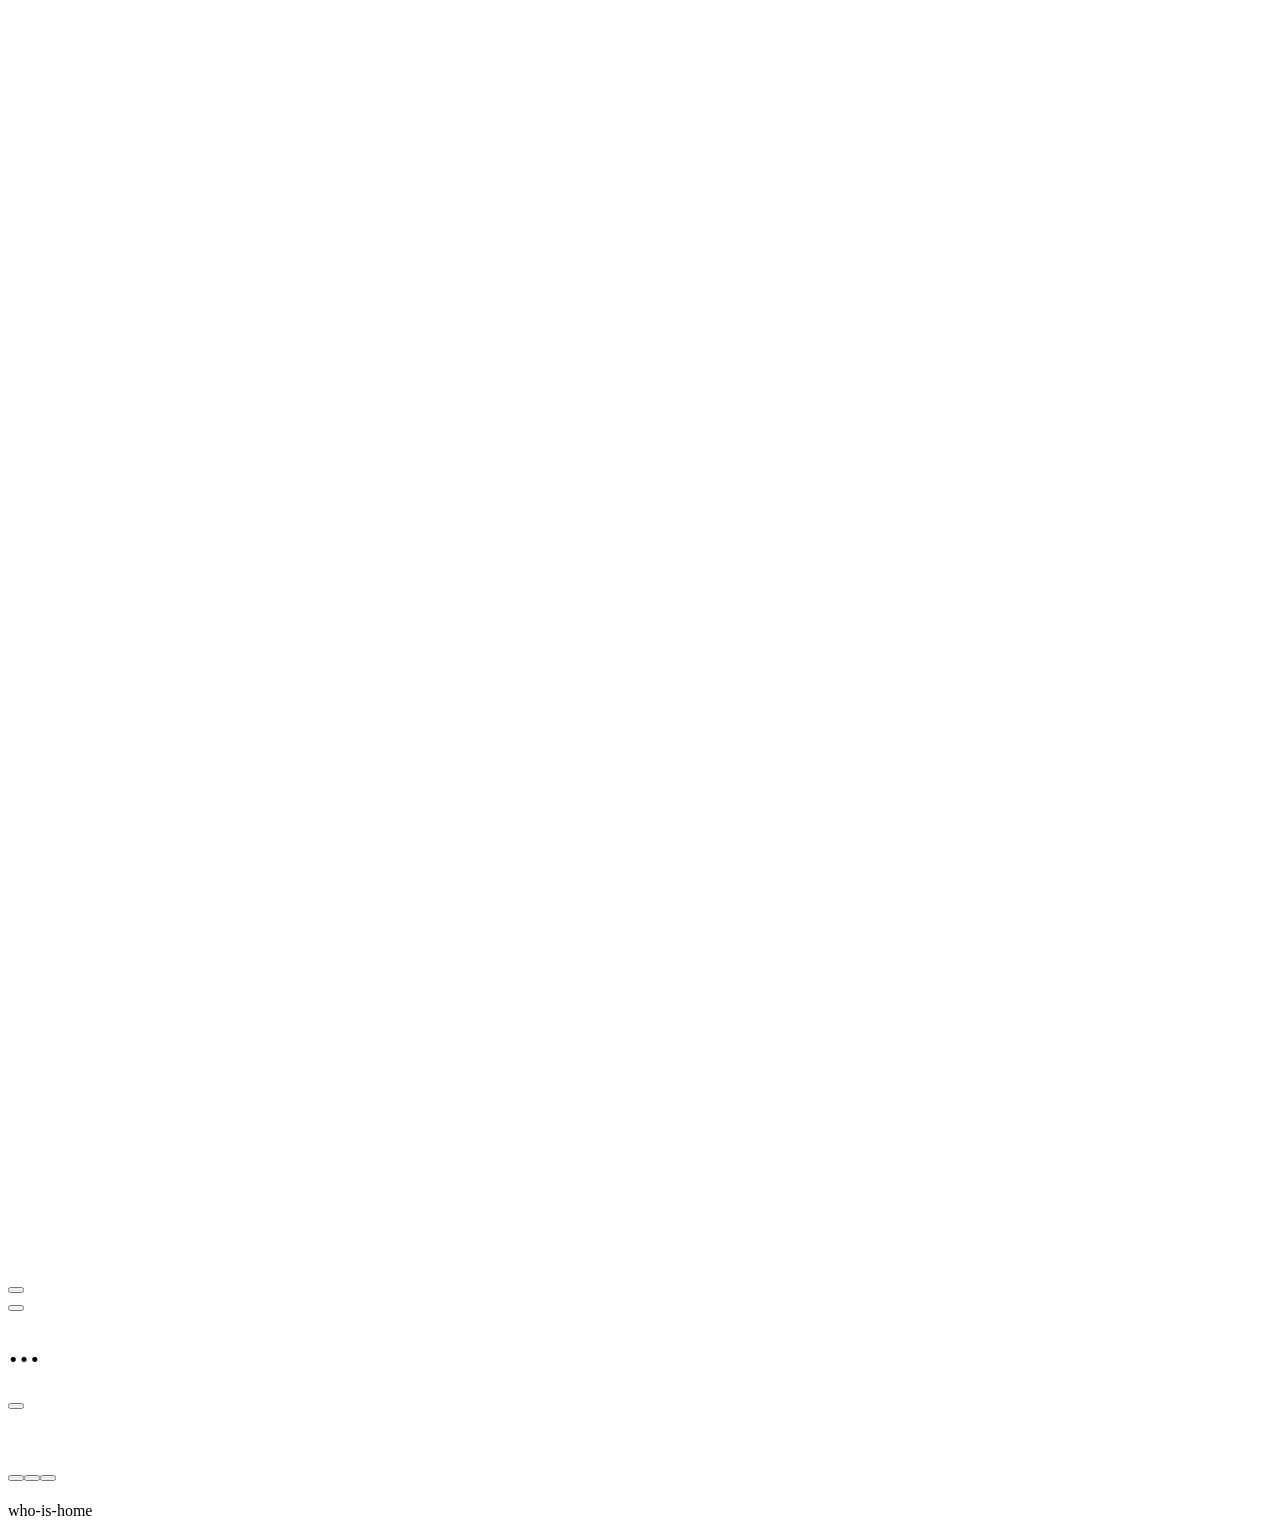
==== static/device.html @ f882a6b7 "Initial commit: who-is-home home network devices and usage" ====
<!doctype html>
<html lang="en">
<head>
<meta charset="utf-8">
<meta name="viewport" content="width=device-width, initial-scale=1, viewport-fit=cover">
<meta name="theme-color" content="#080c15">
<title>who-is-home</title>
<link rel="icon" href="/icon.svg">
<link rel="manifest" href="/manifest.webmanifest">
<link rel="apple-touch-icon" href="/icon-180.png">
<meta name="apple-mobile-web-app-capable" content="yes">
<link rel="stylesheet" href="/style.css">
</head>
<body>
<div class="wrap">

  <header class="top">
    <a class="brand" href="/">
      <span class="logo"><svg viewBox="0 0 24 24" fill="none" stroke="#fff" stroke-width="2.2" stroke-linecap="round" stroke-linejoin="round"><path d="M15 18l-6-6 6-6"/></svg></span>
      <span data-i18n="dev.back"></span>
    </a>
    <div class="top-r">
      <div class="menu-wrap">
        <button class="icon-btn" id="lang" aria-haspopup="menu" aria-expanded="false"></button>
        <div class="menu" id="lang-menu" role="menu"></div>
      </div>
      <div class="menu-wrap">
        <button class="icon-btn" id="theme" aria-haspopup="menu" aria-expanded="false"></button>
        <div class="menu" id="theme-menu" role="menu"></div>
      </div>
    </div>
  </header>

  <div class="card dhead" id="dhead">
    <span class="dev-ic big-ic" id="d-ic"></span>
    <div class="dhead-main">
      <div class="dname"><h1 id="d-name">…</h1><button class="btn small" id="edit" data-i18n="edit.button"></button></div>
      <div class="chips-row" id="d-chips"></div>
      <form class="edit" id="edit-form" hidden>
        <label><span data-i18n="edit.name"></span><input id="e-name" maxlength="40" autocomplete="off"></label>
        <label><span data-i18n="edit.kind"></span><select id="e-kind"></select></label>
        <button class="btn primary" type="submit" data-i18n="edit.save"></button>
        <button class="btn" type="button" id="e-cancel" data-i18n="edit.cancel"></button>
        <span class="res" id="e-res"></span>
      </form>
    </div>
  </div>

  <section>
    <div class="sec-h">
      <div><h2 data-i18n="d.summary"></h2><p id="d-desc">&nbsp;</p></div>
      <div class="seg" id="period-seg">
        <button data-v="today" data-i18n="p.today"></button><button data-v="7d" data-i18n="p.7d"></button><button data-v="30d" data-i18n="p.30d"></button>
      </div>
    </div>
    <div class="kgrid" id="kpis"></div>
  </section>

  <section>
    <div class="sec-h">
      <div><h2 data-i18n="d.timeline"></h2><p data-i18n="d.timelineHint"></p></div>
      <div class="legend">
        <span><i class="sq" style="--c:var(--mon)"></i><span data-i18n="leg.online"></span></span>
        <span><i class="sq" style="--c:var(--accent)"></i><span data-i18n="leg.active"></span></span>
      </div>
    </div>
    <div class="card" id="timeline"></div>
  </section>

  <section class="grid two">
    <div class="card"><h3 data-i18n="rep.hours"></h3><p class="hint" data-i18n="d.hoursHint"></p><div id="hours"></div></div>
    <div class="card"><h3 data-i18n="rep.cats"></h3><p class="hint" data-i18n="rep.catsHint"></p><div id="cats"></div></div>
  </section>

  <section class="grid two">
    <div class="card"><h3 data-i18n="rep.sites"></h3><p class="hint" data-i18n="d.sitesHint"></p><div id="sites"></div></div>
    <div class="card"><h3 data-i18n="rep.blocked"></h3><p class="hint" data-i18n="rep.blockedHint"></p><div id="blocked"></div></div>
  </section>

  <footer>who-is-home</footer>
</div>

<script src="/i18n.js"></script>
<script src="/common.js"></script>
<script src="/device.js"></script>
</body>
</html>
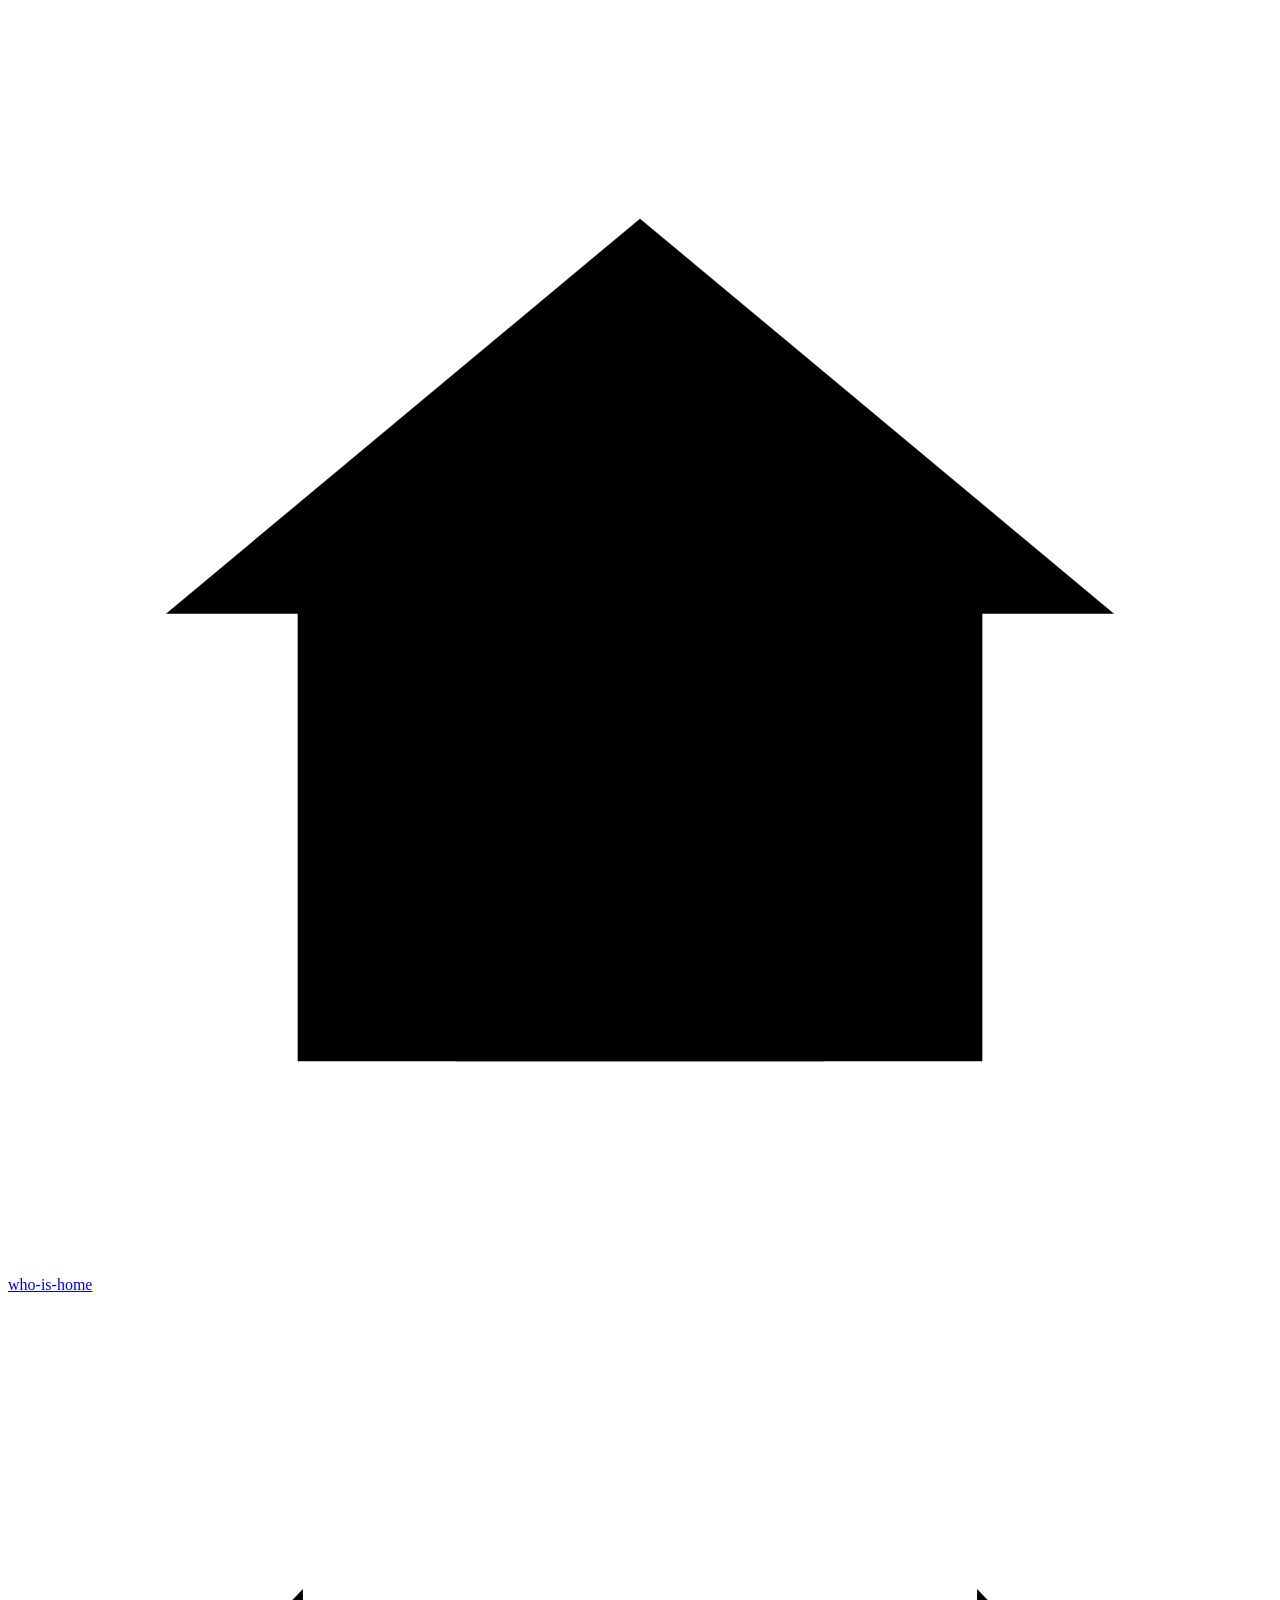
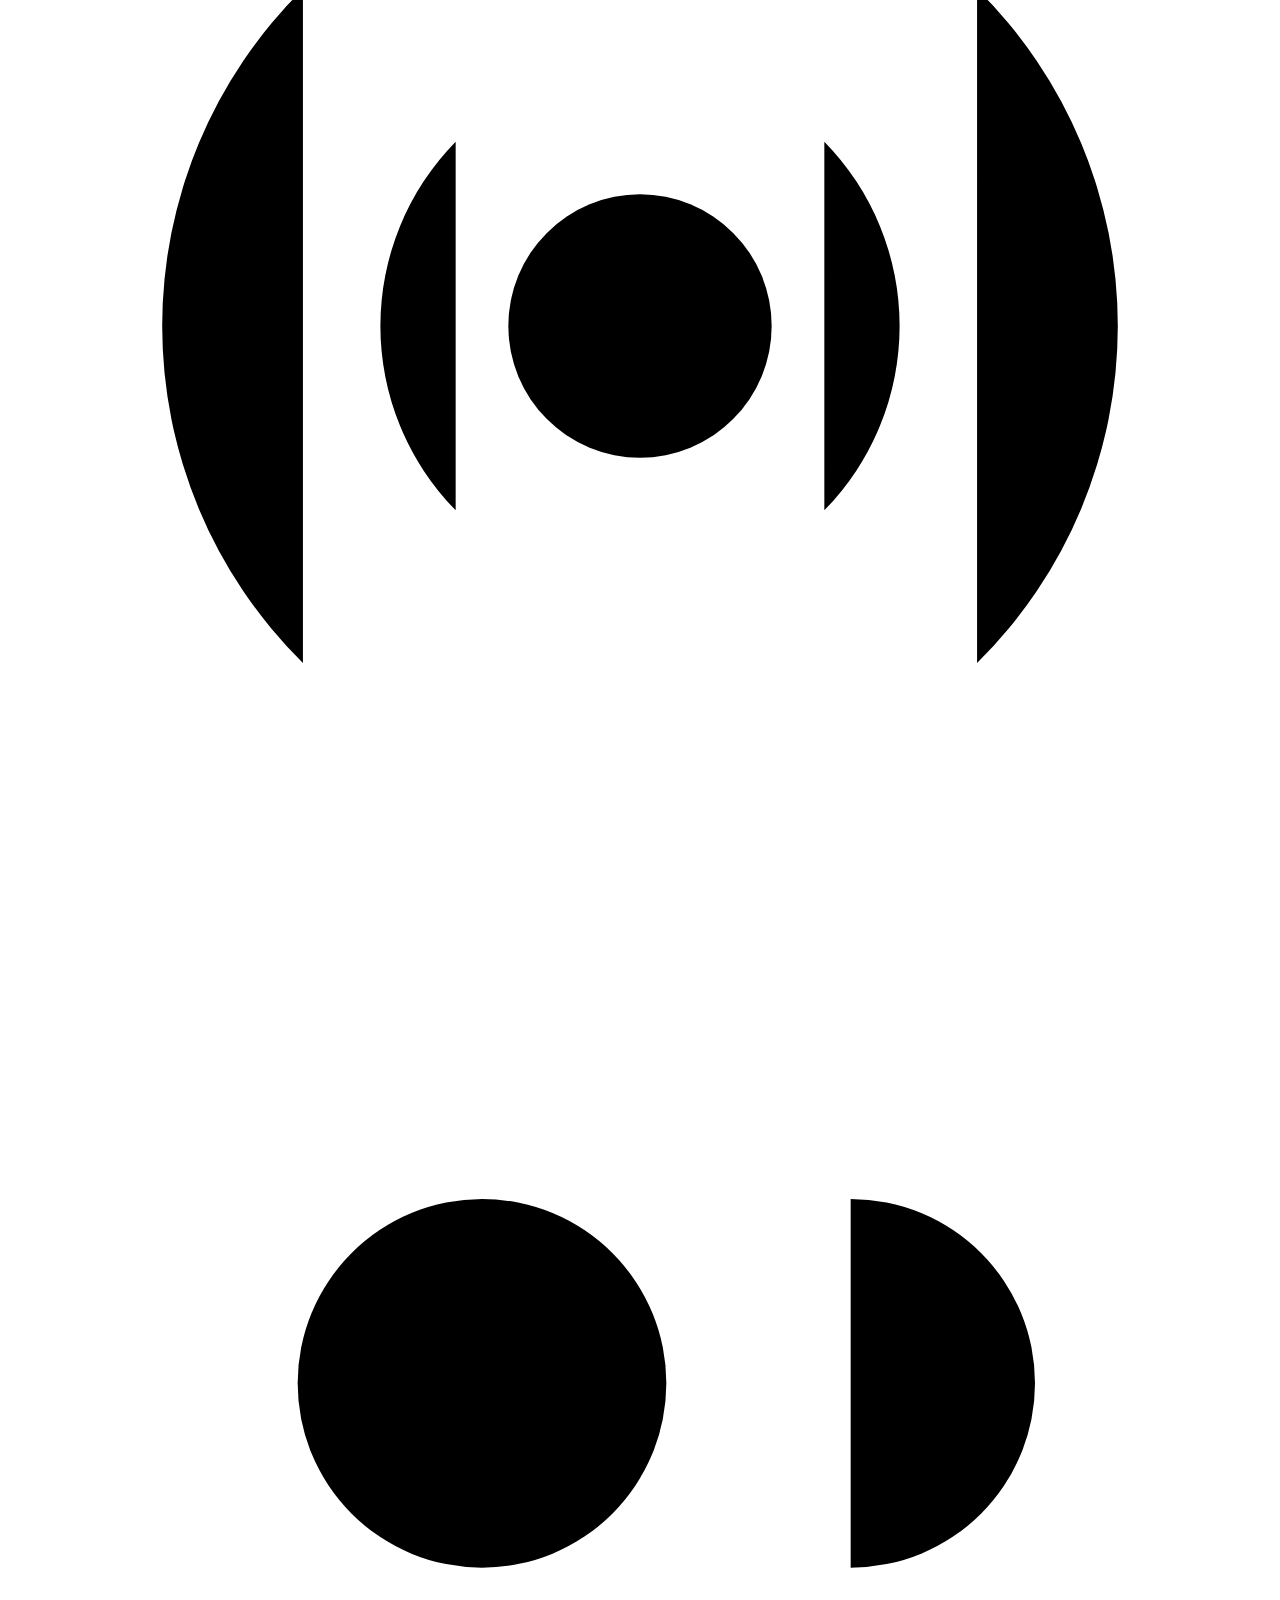
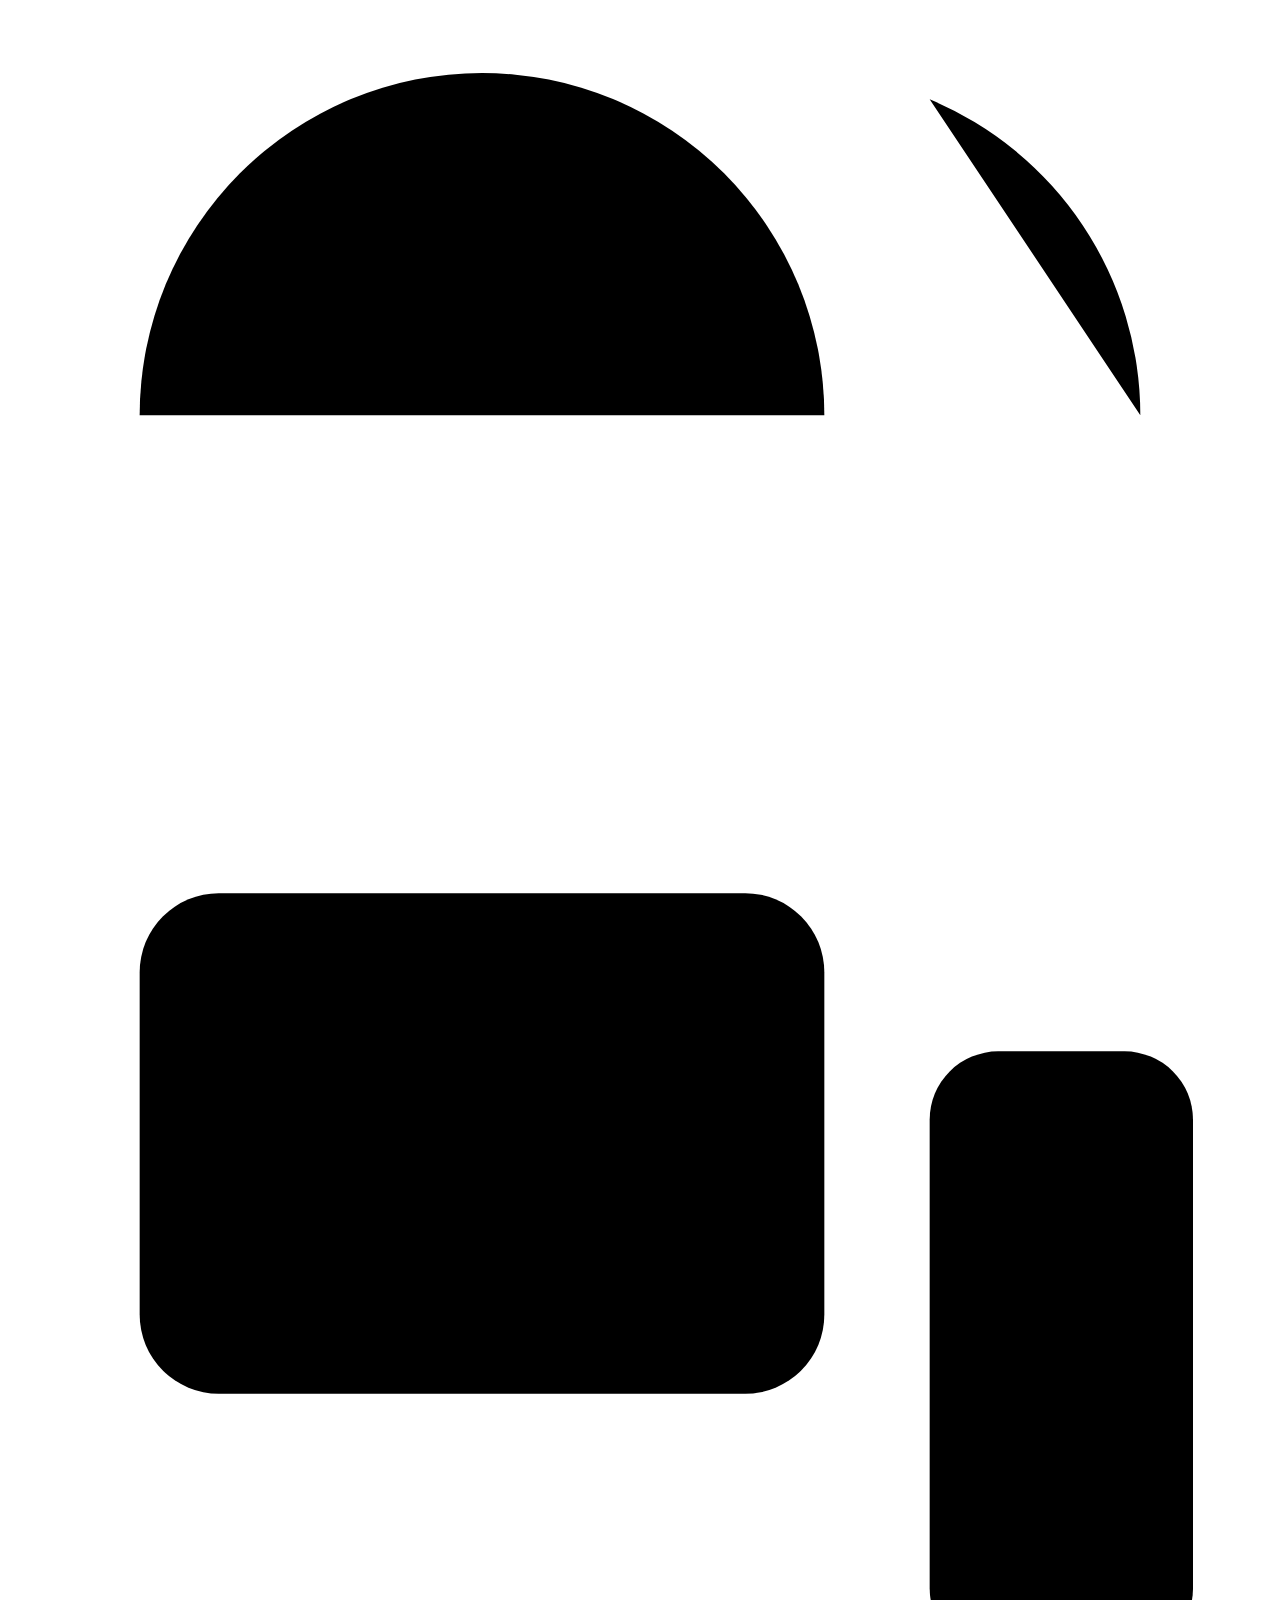
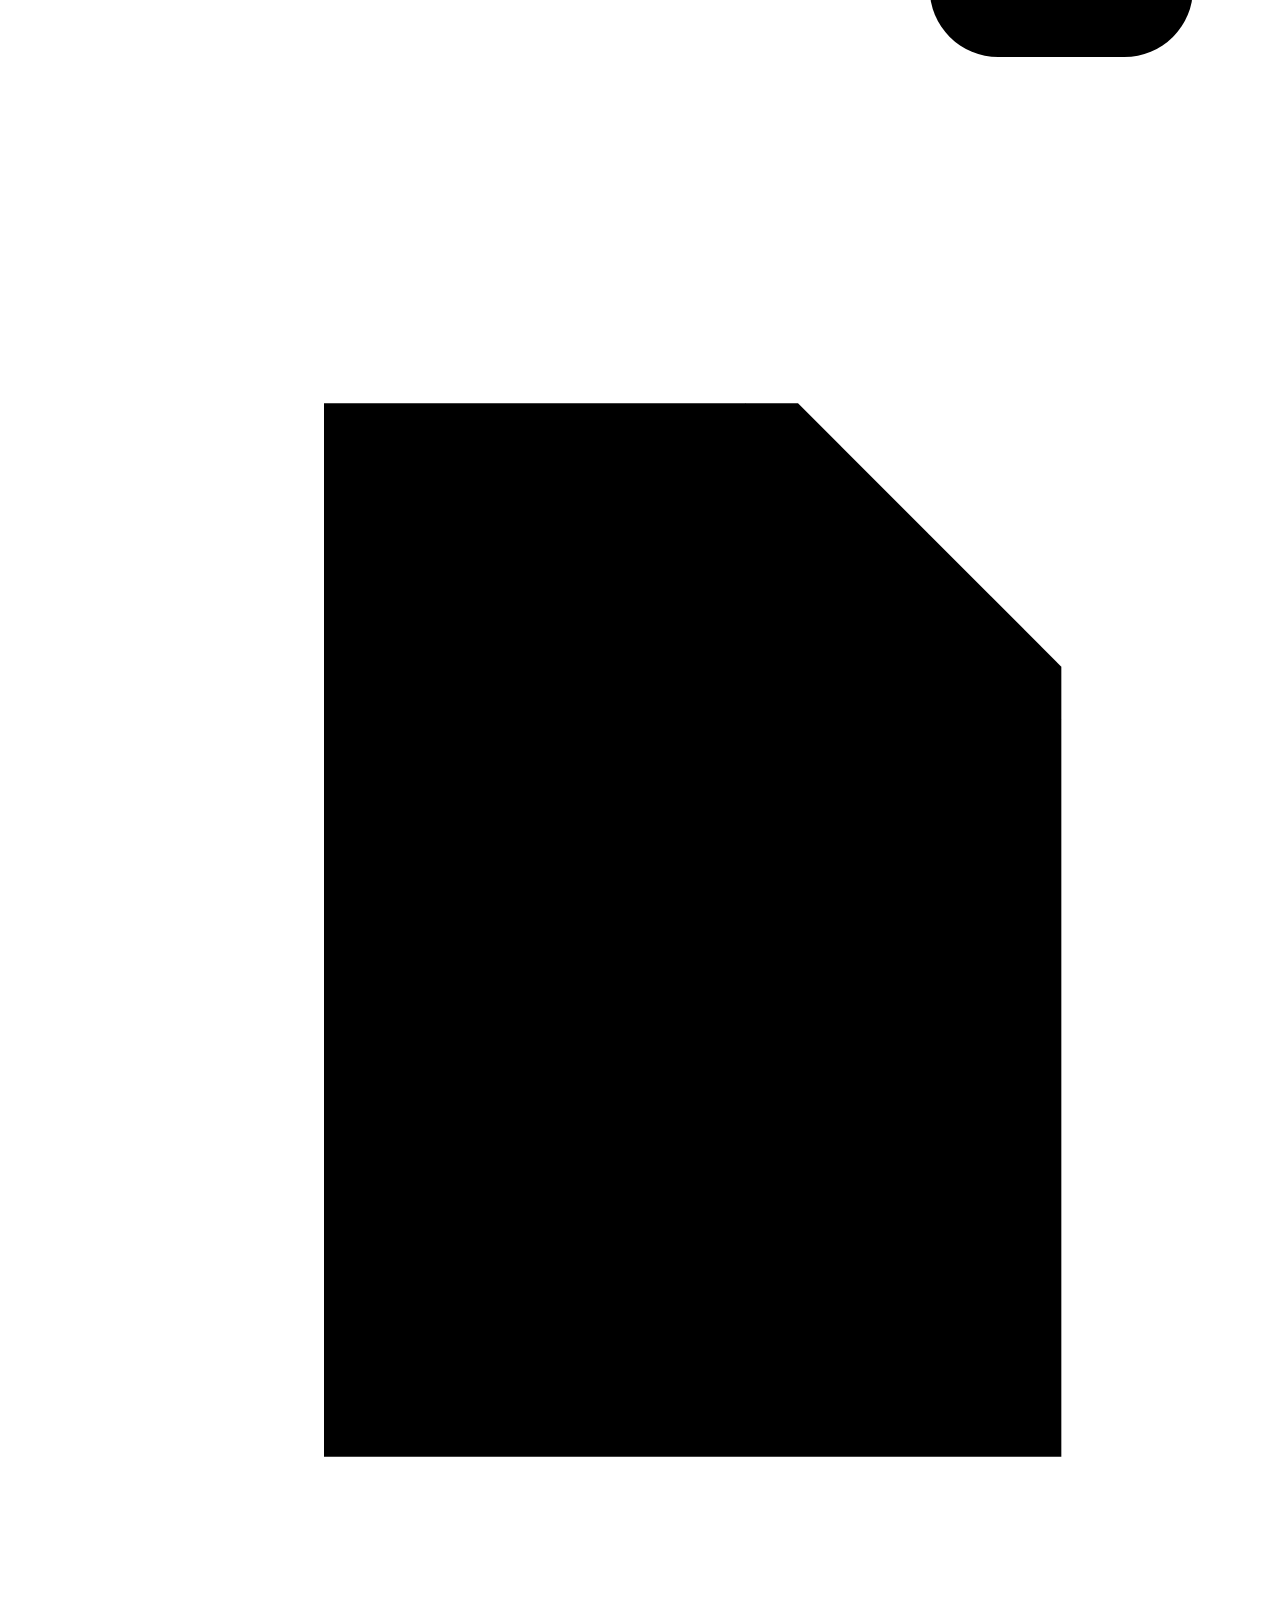
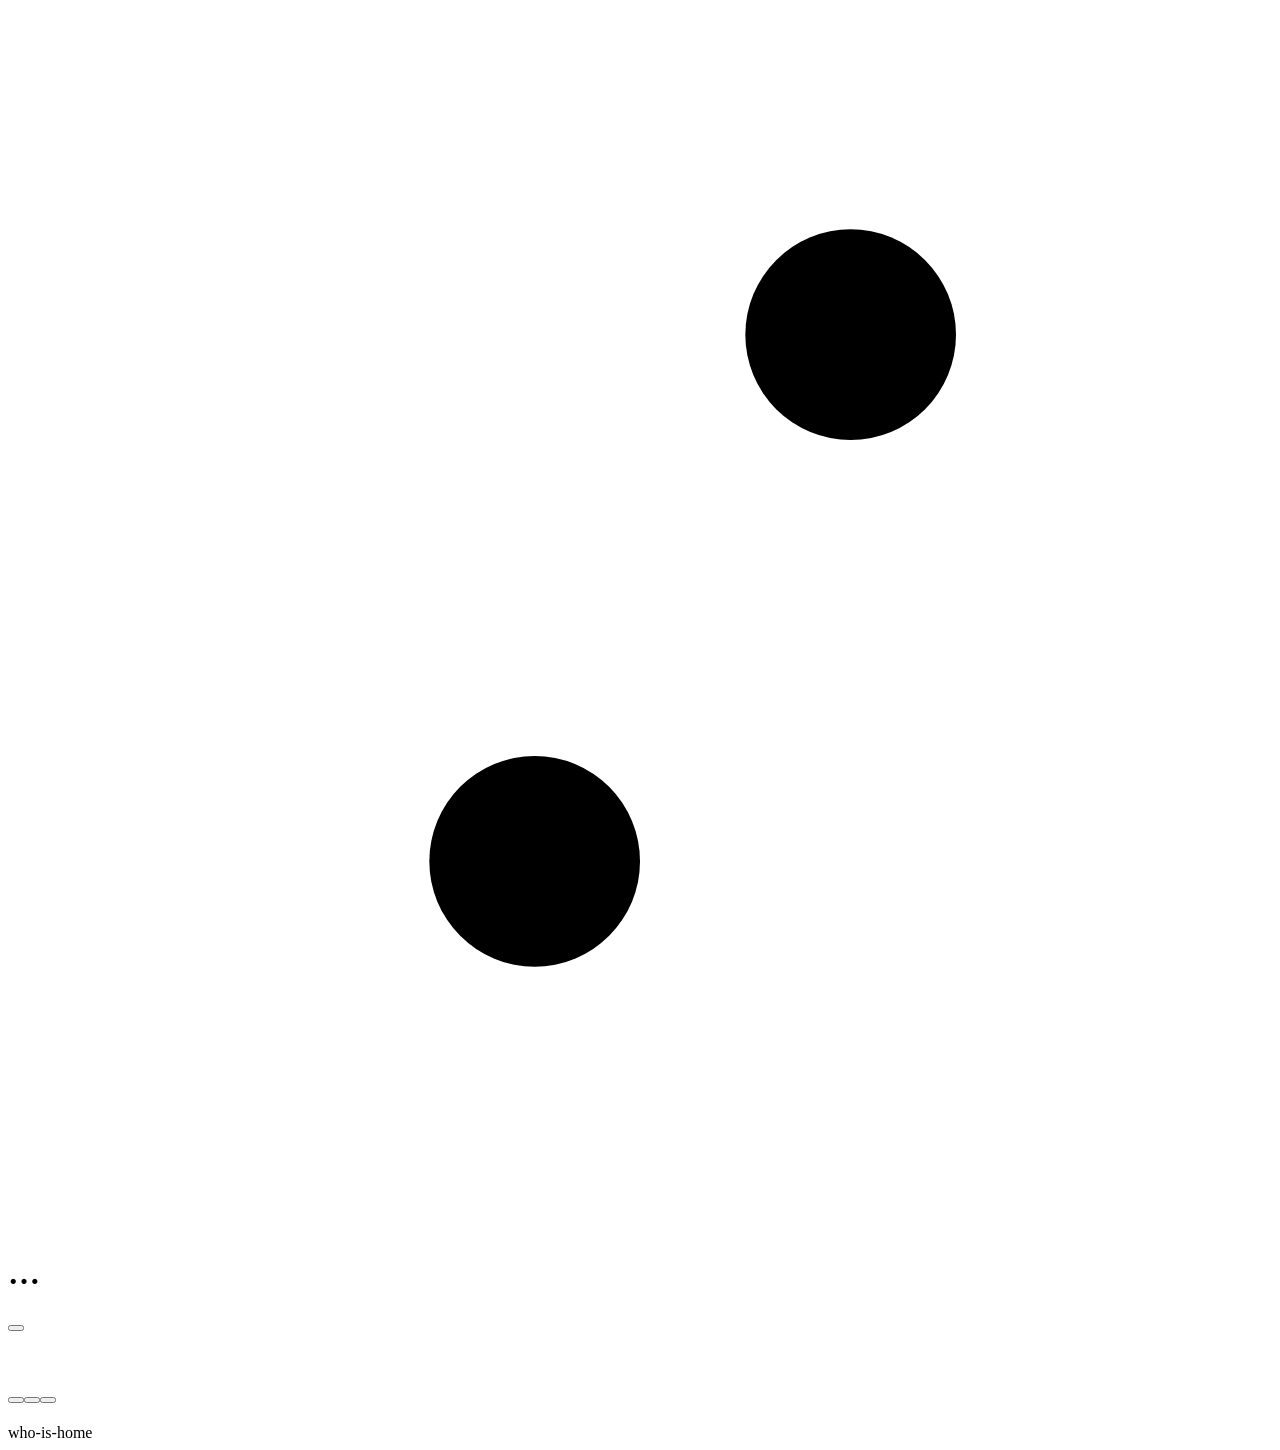
==== commit 6461eabd: "feat(dashboard): down-again's look with tabs, people at home, today in sentences and devices by owne" ====
--- a/static/device.html
+++ b/static/device.html
@@ -3,7 +3,7 @@
 <head>
 <meta charset="utf-8">
 <meta name="viewport" content="width=device-width, initial-scale=1, viewport-fit=cover">
-<meta name="theme-color" content="#080c15">
+<meta name="theme-color" content="#0b0b0e">
 <title>who-is-home</title>
 <link rel="icon" href="/icon.svg">
 <link rel="manifest" href="/manifest.webmanifest">
@@ -16,34 +16,37 @@
 
   <header class="top">
     <a class="brand" href="/">
-      <span class="logo"><svg viewBox="0 0 24 24" fill="none" stroke="#fff" stroke-width="2.2" stroke-linecap="round" stroke-linejoin="round"><path d="M15 18l-6-6 6-6"/></svg></span>
-      <span data-i18n="dev.back"></span>
+      <span class="logo"><svg viewBox="0 0 24 24" stroke-width="2.2" stroke-linecap="round" stroke-linejoin="round"><path d="M3 11.5L12 4l9 7.5"/><path d="M8.5 20v-4.5a3.5 3.5 0 0 1 7 0V20"/><path d="M5.5 9.5V20h13V9.5"/></svg></span>
+      <span>who-is-home</span>
     </a>
-    <div class="top-r">
-      <div class="menu-wrap">
-        <button class="icon-btn" id="lang" aria-haspopup="menu" aria-expanded="false"></button>
-        <div class="menu" id="lang-menu" role="menu"></div>
-      </div>
-      <div class="menu-wrap">
-        <button class="icon-btn" id="theme" aria-haspopup="menu" aria-expanded="false"></button>
-        <div class="menu" id="theme-menu" role="menu"></div>
+    <nav class="tabs" id="tabs" role="tablist">
+      <a href="/#now" data-tab="now" role="tab"><svg viewBox="0 0 24 24"><circle cx="12" cy="12" r="2.5"/><path d="M8.5 8.5a5 5 0 0 0 0 7M15.5 8.5a5 5 0 0 1 0 7M5.6 5.6a9 9 0 0 0 0 12.8M18.4 5.6a9 9 0 0 1 0 12.8"/></svg><span data-i18n="tab.now"></span></a>
+      <a href="/#people" data-tab="people" role="tab"><svg viewBox="0 0 24 24"><circle cx="9" cy="8" r="3.5"/><path d="M2.5 20a6.5 6.5 0 0 1 13 0"/><path d="M16 4.5a3.5 3.5 0 0 1 0 7M21.5 20a6.5 6.5 0 0 0-4-6"/></svg><span data-i18n="tab.people"></span></a>
+      <a href="/#devices" data-tab="devices" role="tab"><svg viewBox="0 0 24 24"><rect x="2.5" y="5" width="13" height="9.5" rx="1.5"/><path d="M1 18h16"/><rect x="17.5" y="8" width="5" height="11.5" rx="1.3"/></svg><span data-i18n="tab.devices"></span></a>
+      <a href="/#report" data-tab="report" role="tab"><svg viewBox="0 0 24 24"><path d="M6 2h9l5 5v15H6z"/><path d="M14 2v6h6M9 13h7M9 17h7"/></svg><span data-i18n="tab.report"></span></a>
+      <a href="/#settings" data-tab="settings" role="tab"><svg viewBox="0 0 24 24"><path d="M4 7h10M18 7h2M4 17h4M12 17h8"/><circle cx="16" cy="7" r="2"/><circle cx="10" cy="17" r="2"/></svg><span data-i18n="tab.settings"></span></a>
+    </nav>
+    <div class="top-r"></div>
+  </header>
+
+  <div class="card" id="dhead">
+    <div class="dhead">
+      <span class="dev-ic" id="d-ic"></span>
+      <div class="dhead-main">
+        <div class="dname"><h1 id="d-name">…</h1><button class="btn sm" id="edit" data-i18n="edit.button"></button></div>
+        <div class="chips-row" id="d-chips"></div>
+        <div class="members" id="d-members" hidden></div>
       </div>
     </div>
-  </header>
-
-  <div class="card dhead" id="dhead">
-    <span class="dev-ic big-ic" id="d-ic"></span>
-    <div class="dhead-main">
-      <div class="dname"><h1 id="d-name">…</h1><button class="btn small" id="edit" data-i18n="edit.button"></button></div>
-      <div class="chips-row" id="d-chips"></div>
-      <form class="edit" id="edit-form" hidden>
-        <label><span data-i18n="edit.name"></span><input id="e-name" maxlength="40" autocomplete="off"></label>
-        <label><span data-i18n="edit.kind"></span><select id="e-kind"></select></label>
-        <button class="btn primary" type="submit" data-i18n="edit.save"></button>
-        <button class="btn" type="button" id="e-cancel" data-i18n="edit.cancel"></button>
-        <span class="res" id="e-res"></span>
-      </form>
-    </div>
+    <form class="edit" id="edit-form" hidden>
+      <label><span data-i18n="edit.name"></span><input id="e-name" maxlength="40" autocomplete="off"></label>
+      <label><span data-i18n="edit.kind"></span><select id="e-kind"></select></label>
+      <label><span data-i18n="edit.person"></span><select id="e-person"></select></label>
+      <label id="e-new-wrap" hidden><span data-i18n="pp.name"></span><input id="e-new" maxlength="30" autocomplete="off"></label>
+      <label><span data-i18n="edit.join"></span><select id="e-join"></select></label>
+      <label class="check"><span data-i18n="edit.infra"></span><input type="checkbox" id="e-hidden"></label>
+      <div class="btns"><button class="btn primary" type="submit" data-i18n="edit.save"></button><button class="btn" type="button" id="e-cancel" data-i18n="edit.cancel"></button><span class="res" id="e-res"></span></div>
+    </form>
   </div>
 
   <section>
@@ -53,12 +56,12 @@
         <button data-v="today" data-i18n="p.today"></button><button data-v="7d" data-i18n="p.7d"></button><button data-v="30d" data-i18n="p.30d"></button>
       </div>
     </div>
-    <div class="kgrid" id="kpis"></div>
+    <div class="kpis" id="kpis"></div>
   </section>
 
   <section>
     <div class="sec-h">
-      <div><h2 data-i18n="d.timeline"></h2><p data-i18n="d.timelineHint"></p></div>
+      <div><h2 data-i18n="d.timeline"></h2></div>
       <div class="legend">
         <span><i class="sq" style="--c:var(--mon)"></i><span data-i18n="leg.online"></span></span>
         <span><i class="sq" style="--c:var(--accent)"></i><span data-i18n="leg.active"></span></span>
@@ -67,15 +70,15 @@
     <div class="card" id="timeline"></div>
   </section>
 
-  <section class="grid two">
-    <div class="card"><h3 data-i18n="rep.hours"></h3><p class="hint" data-i18n="d.hoursHint"></p><div id="hours"></div></div>
-    <div class="card"><h3 data-i18n="rep.cats"></h3><p class="hint" data-i18n="rep.catsHint"></p><div id="cats"></div></div>
-  </section>
-
-  <section class="grid two">
-    <div class="card"><h3 data-i18n="rep.sites"></h3><p class="hint" data-i18n="d.sitesHint"></p><div id="sites"></div></div>
-    <div class="card"><h3 data-i18n="rep.blocked"></h3><p class="hint" data-i18n="rep.blockedHint"></p><div id="blocked"></div></div>
-  </section>
+  <div class="grid2">
+    <div class="card"><h3 data-i18n="rep.hours"></h3><div id="hours"></div></div>
+    <div class="card"><h3 data-i18n="rep.cats"></h3><div id="cats"></div></div>
+  </div>
+  <div class="grid2">
+    <div class="card"><h3 data-i18n="rep.apps"></h3><div id="apps"></div></div>
+    <div class="card"><h3 data-i18n="rep.sites"></h3><div id="sites"></div></div>
+  </div>
+  <div class="card full"><h3 data-i18n="rep.blocked"></h3><div id="blocked"></div></div>
 
   <footer>who-is-home</footer>
 </div>
